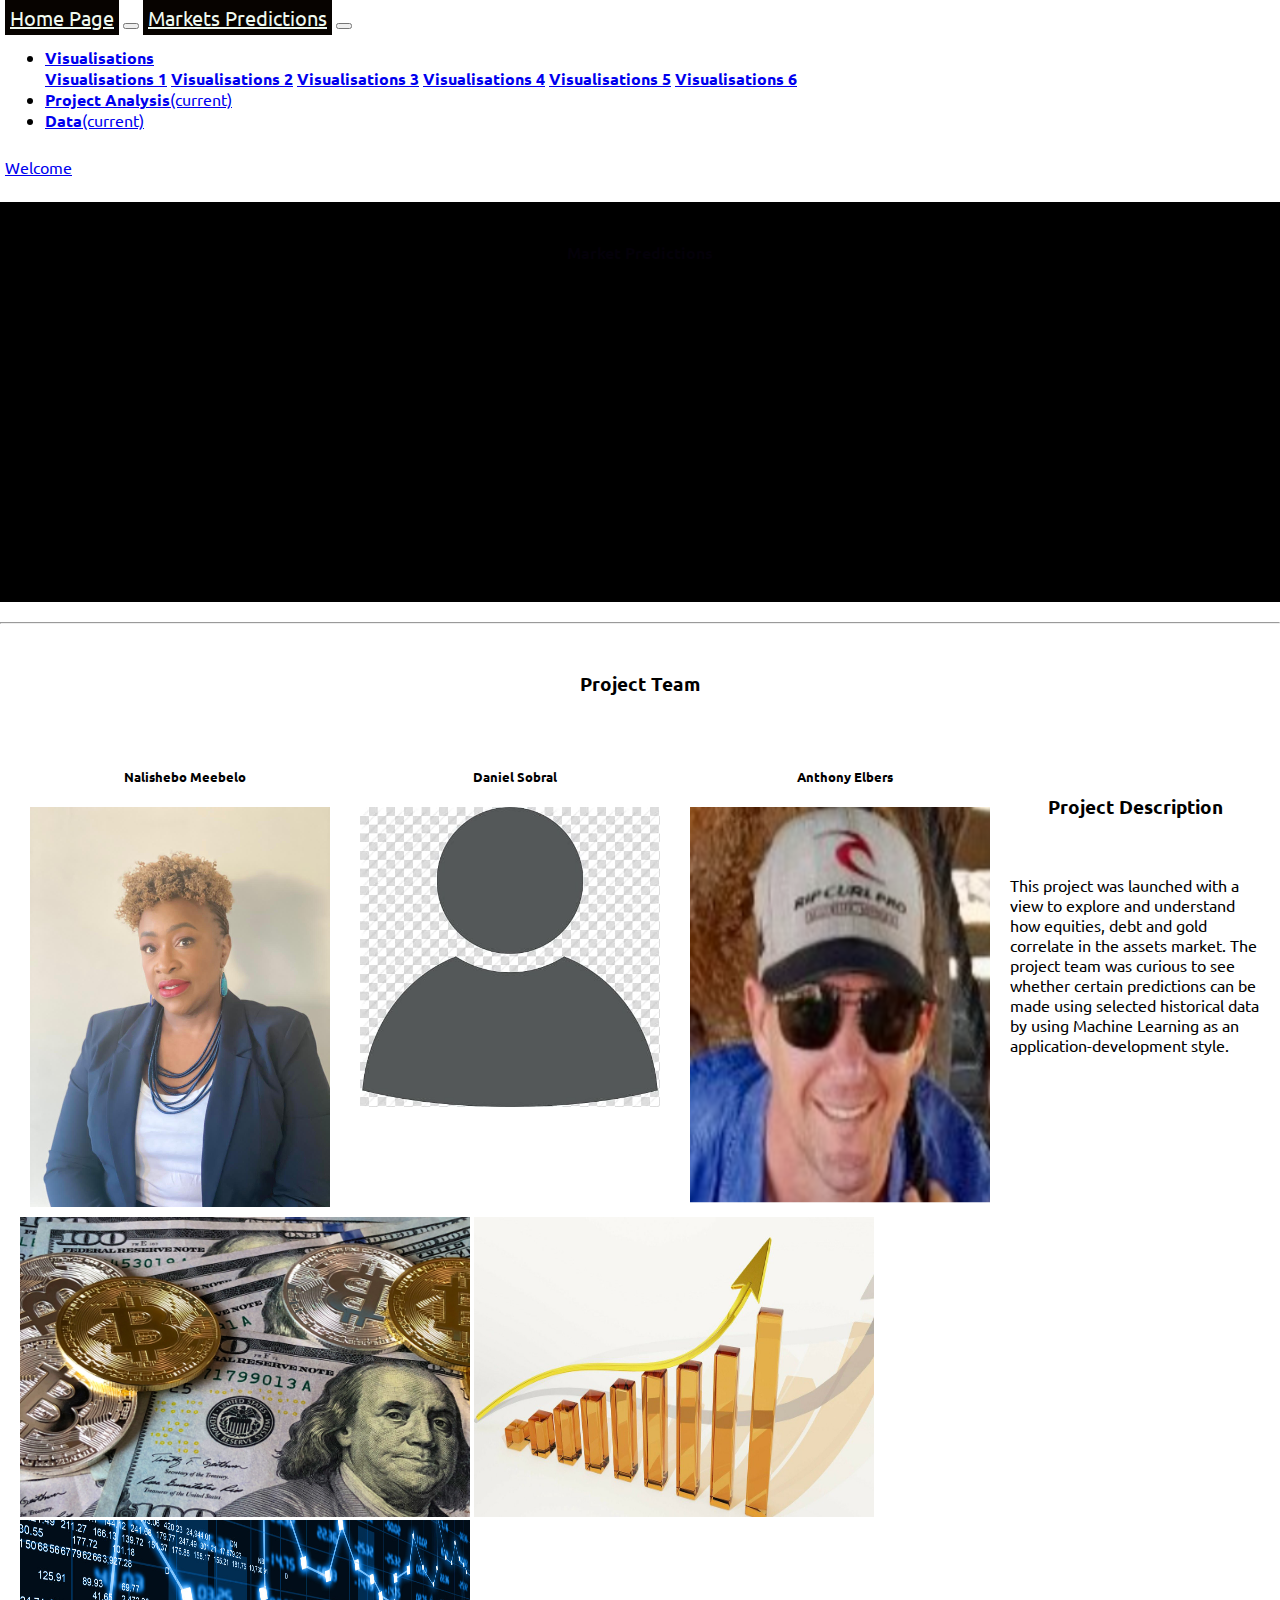
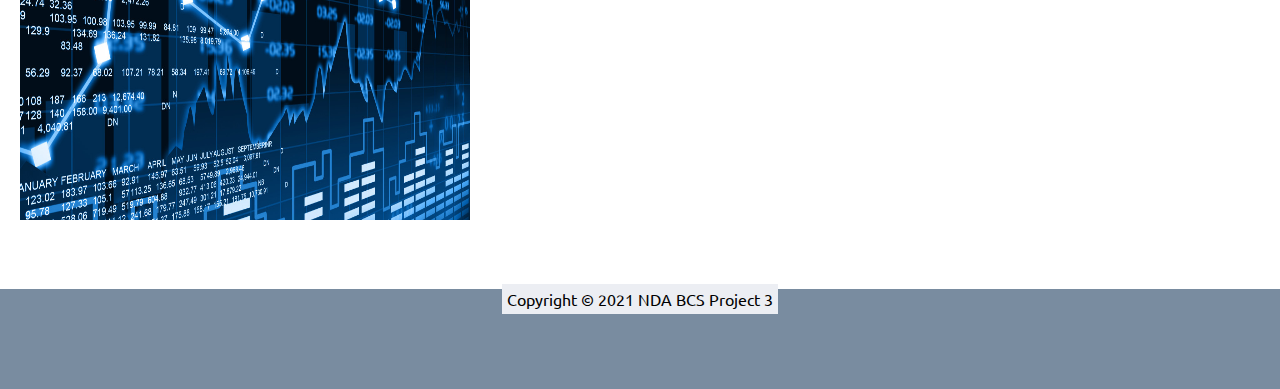
==== Market_Predictors_html/index.html @ dd2797bc "markets7" ====
<!DOCTYPE html>
<html lang="en">
   
<head>
        <meta charset="utf-8">
        <title>Market Predictions</title>
        <meta name="viewport" content="width=device-width, initial-scale=1.0">
        <meta http-equiv="X-UA-Compatible" content="ie=edge">

         <!-- Bring in our bootstrap stylesheet -->
        <link rel="stylesheet" href="https://cdn.jsdelivr.net/npm/bootstrap@4.5.3/dist/css/bootstrap.min.css" integrity="sha384-TX8t27EcRE3e/ihU7zmQxVncDAy5uIKz4rEkgIXeMed4M0jlfIDPvg6uqKI2xXr2" crossorigin="anonymous">
        <link href="https://fonts.googleapis.com/css?family=Ubuntu" rel="stylesheet">
         <!-- CSS -->
        <link rel="stylesheet" href="style.css">
          
    </head>

    <body>
        <nav class="navbar navbar-expand-lg navbar-light bg-light">
            <a class="navbar-brand titles" href="index.html">Home Page</a>
            <button class="navbar-toggler" type="button" data-toggle="collapse" data-target="#navbarSupportedContent" aria-controls="navbarSupportedContent" aria-expanded="false" aria-label="Toggle navigation">
            <span class="navbar-toggler-icon"></span>
            </button>    
           
            <a class="navbar-brand titles" href="index.html">Markets Predictions</a>
            <button class="navbar-toggler" type="button" data-toggle="collapse" data-target="#navbarSupportedContent" aria-controls="navbarSupportedContent" aria-expanded="false" aria-label="Toggle navigation">
            <span class="navbar-toggler-icon"></span>
            </button> 
          
            <!-- <a class="navbar-brand titles" href="index.html">Civil Unrest</a>
            <button class="navbar-toggler" type="button" data-toggle="collapse" data-target="#navbarSupportedContent" aria-controls="navbarSupportedContent" aria-expanded="false" aria-label="Toggle navigation">
            <span class="navbar-toggler-icon"></span>
            </button>  -->
             

            <div class="collapse navbar-collapse justify-content-end" id="navbarSupportedContent">
                <ul class="navbar-nav ml-auto navbar-right">
                    <li class="nav-item dropdown active">
                        <a class="nav-link dropdown-toggle" href="#" id="navbarDropdown" role="button" data-toggle="dropdown" aria-haspopup="true" aria-expanded="false">
                          <strong>Visualisations</strong>
                        </a>
                        <div class="dropdown-menu" aria-labelledby="navbarDropdown">
                          <a class="dropdown-item" href="Viz1.html"><strong>Visualisations 1</strong></a>
                          <a class="dropdown-item" href="Viz2.html"><strong>Visualisations 2</strong></a>
                          <a class="dropdown-item" href="Viz3.html"><strong>Visualisations 3</strong></a>
                          <a class="dropdown-item" href="Viz4.html"><strong>Visualisations 4</strong></a>
                          <a class="dropdown-item" href="Viz5.html"><strong>Visualisations 5</strong></a>
                          <a class="dropdown-item" href="Viz6.html"><strong>Visualisations 6</strong></a>
                        </div>
                      </li>
                  <li class="nav-item active">
                    <a class="nav-link" href="Analysis.html"><strong>Project Analysis</strong><span class="sr-only">(current)</span></a>
                  </li>
                  <li class="nav-item active">
                    <a class="nav-link" href="Data.html"><strong>Data</strong><span class="sr-only">(current)</span></a>
                  </li>              
                </ul>
               
              </div>
            </nav> 
            <div class="wrapper">
              <nav class="navbar navbar-default">
                <div class="container-fluid">
                  <div class="navbar-header">
                    <a class="navbar-brand" href="index.html">Welcome
                      <img class="nav-fin" src="/financial-markets.jpg">
                    </a>
                  </div>
                </div>
              </nav>
              <div class="hero text-center">
                <h3>Market Predictions</h3>
                <p><strong><em>Performance of specific assets predicted on the basis of their correlations and through the lens of historical data</em></strong></p>
              </div><hr>

            <!-- <h1>Civil Unrest and the Financial Markets</h1><br> -->
        <!-- <h2>An analysis of financial assets and their correlation with civil unrest</h2><br> -->
      <div class="container block">
        <div class ="row">
         <div class = "col-md-12">
          <div class="jumbotron text-center"> <h3><strong>Project Team</strong></h3><br>
         
          <div class="container-1">
          <h5>Nalishebo Meebelo</h5>
            <p style ="overflow-wrap: normal;">
            <img width="300" class = "leftimage" src = "image3.jpg"/>
          </div>

          <div class="container-1">
          <h5>Daniel Sobral</h5>
            <p style ="overflow-wrap: normal;">
            <img width="300" class = "leftimage" src = "image-7173790.png"/>
          </div>
        
         <div class="container-1">
         <h5>Anthony Elbers</h5>
            <p style ="overflow-wrap: normal;">
            <img width="300" height="400" class = "leftimage" src = "image2.png"/>
          </div>
            
        </div>
      </div>
     </div>
    </div>

    <div class="block">
      <div class ="row">
       <div class = "col-md-12">
        <div class="jumbotron text-centre"> <h3><strong>Project Description</strong></h3><br>
          <p>This project was launched with a view to explore and understand how equities, debt and gold correlate in the assets market. The project team was curious to see whether certain predictions can be made using selected historical data by using Machine Learning as an application-development style. 
           </p>
          <p style ="overflow-wrap: normal;">
           
        
        </div>
      </div>
     </div>
    </div>
 
    <div class="block">
      <div class ="row">
       <div class = "col-md-12">
        <div class="jumbotron text-right"> 
            <p style ="overflow-wrap: normal;">
            <img width="450" height = "300" class = "centerimage" src = "pexels-david-mcbee-730547.jpg"/>
            <img width="400" height = "300" class = "centerimage" src = "graph-163509_1280.jpg"/>
            <img width="450" height = "300" class = "centerimage" src = "financial-markets.jpg"/>
        </div>
      </div>
     </div>
    </div>
 
 <div>
   <footer class="footer">
    <span class="bottom">Copyright &copy; 2021 NDA BCS Project 3</span>
  </footer>
</div>
    
        <!-- jQuery and JS bundle w/ Popper.js -->
    <script src="https://code.jquery.com/jquery-3.5.1.slim.min.js" integrity="sha384-DfXdz2htPH0lsSSs5nCTpuj/zy4C+OGpamoFVy38MVBnE+IbbVYUew+OrCXaRkfj" crossorigin="anonymous"></script>
    <!-- <script src="https://cdn.jsdelivr.net/npm/bootstrap@4.5.3/dist/js/bootstrap.bundle.min.js" integrity="sha384-ho+j7jyWK8fNQe+A12Hb8AhRq26LrZ/JpcUGGOn+Y7RsweNrtN/tE3MoK7ZeZDyx" crossorigin="anonymous"></script> -->
     <!-- This is the d3 library -->
  <script src="https://cdnjs.cloudflare.com/ajax/libs/d3/4.11.0/d3.js"></script>
  <script src="https://cdn.jsdelivr.net/npm/bootstrap@4.5.3/dist/js/bootstrap.bundle.min.js" integrity="sha384-ho+j7jyWK8fNQe+A12Hb8AhRq26LrZ/JpcUGGOn+Y7RsweNrtN/tE3MoK7ZeZDyx" crossorigin="anonymous"></script>

  <!-- This is the data.js -->
  <!-- <script src="static/js/data.js"></script> -->
  <!-- This is the app.js and take note of the order of the 3. app.js uses data and data needs d3 -->
  <!-- <script src="static/js/app.js"></script> -->
    </body>
</html>
---- Market_Predictors_html/style.css ----
.leftimage{
    float: left;
    margin-right: 10px;
}
.rightimage{
    margin-bottom: 20px;
}
.titles{
    color: hsl(120, 50%, 96%) !important;
    background-color:  rgb(7, 3, 0) !important;
    font-size: 20px;
    padding: 5px;
}
h1{
    text-align: center;
}
    
h2{
    text-align: center;
}

* {
    box-sizing: border-box;
    font-family: Ubuntu, sans-serif;
  }
  /* Everything in the curly brace will be applied to the body */
  html,
  body {
    /* height: 100%; */
    padding: 0;
    margin: 0;
  }

 h3 {
    text-align: center;
  }

  h5 {
    text-align: center;
  }

  .container-1 {
    float: left;
    width: 300;
    padding: 10px;
    box-sizing: border-box;
    }

  .block {
    float: centre;
    width: 100;
    padding: 20px;
    box-sizing: border box;
    }

  /* .tableauPlaceholder {
    float: centre;
    width: 300;
    height: 200;
    padding: 20px;
    box-sizing: border box;
  } */
  /* The wrapper contains all of the page's content besides the footer, which is pushed to the bottom of the page */
  .wrapper {
    position: relative;
    min-height: 100%;
    padding-bottom: 130px;
    overflow: auto;
  }
  
  /* The footer is positioned at the bottom of the page */
  .footer {
    position: absolute;
    right: 0;
    bottom: 0;
    left: 0;
    min-height: 100px;
    background: #798ca0;
    text-align: center;
  }
  
  /* The code styles the text at the bottom of the footer */
  .footer > .bottom {
    position: bottom;
    right: 0;
    bottom: 0;
    left: 0;
    padding: 5px;
    background: #eceef3;
  }
  
  .navbar {
    padding: 5px;
    margin: 0;
    }
  
    /* This CSS styles the ufo icon in the navbar */
  .nav-fin {
    position: absolute;
    bottom: 5px;
    left: 120px;
    width: 35px;
    color: rgb(252, 244, 244);
  }
  
  /* Adding styles to the aside and filter form */
  .ufo-form {
    margin-top: 50px;
  }
  
  .filters .panel-body {
    padding: 0;
  }
  
  .filters {
    margin-top: 10px;
  }
  
  select {
    display: block;
    width: 100%;
    padding: 8px;
    color: #8e979f;
    outline: none;
  }
  
  #table-area th {
    text-align: center;
  }
  
  #table-area th:first-child,
  #table-area th:nth-child(2),
  #table-area th:nth-child(6) {
    min-width: 70px;
  }
  
  .loader {
    margin-top: 50px;
  }
  
  .margin-top-50 {
    margin-top: 50px;
  }
  
  /* The styles for the parallax */
  .hero {
    position: relative;
    height: 400px;
    border: 3px;
    padding: 20px;
    margin: 20px 0;
    background: black;
    background-image: url("../GettyImages-827464724-e1548867152133.jpg");
    background-attachment: fixed;
    background-position: bottom center;
    background-size: cover;
  }
  
  .hero h3 {
    margin-top: 20px;
    /* font-size: 1rem; */
    font-size: 16px;
    animation: title 1.2s forwards linear;
    color:hsl(260, 82%, 2%);
    text-align: center;
  }
  
  .hero p {
    font-size: 2rem;
    opacity: 0;
    animation: subtitle 1.2s forwards linear;
    animation-delay: 1.2s;
    color:hsl(240, 88%, 3%)
     }

  .hero p {
    text-align: center
  }
  /* input placeholder color changes */
  .form-control::-webkit-input-placeholder {
    /* Chrome/Opera/Safari */
    color: #8e979f;
  }
  
  .form-control::-moz-placeholder {
    /* Firefox 19+ */
    color: #8e979f;
  }
  
  .form-control:-ms-input-placeholder {
    /* IE 10+ */
    color: #8e979f;
  }
  
  .form-control:-moz-placeholder {
    /* Firefox 18- */
    color: #8e979f;
  }
  
  /* media queries which will only be activated at specific screen sizes */
  @media (max-width: 800px) {
    #table-area td {
      font-size: 1em;
    }
  }
  
  @media (max-width: 500px) {
    #table-area thead {
      display: none;
    }
  
    #table-area tr td:first-child {
      font-size: 1.8em;
      font-weight: bold;
      background: #1b3146;
    }
  
    #table-area tr td:last-child {
      margin-bottom: 20px;
    }
  
    #table-area tr td:last-child::after {
      display: block;
      width: 100%;
      height: 1px;
      margin-top: 20px;
      content: " ";
      background: aliceblue;
    }
  
    #table-area td {
      font-size: 1.25em;
    }
  
    #table-area tbody td {
      display: block;
      text-align: center;
    }
  
    #table-area tbody td::before {
      display: block;
      font-size: 1.4em;
      font-weight: bold;
      text-align: center;
      content: attr(data-th);
    }
  
    .hero h1 {
      animation: smaller-title 1.2s forwards linear;
    }
  }
  
  /* keyframe animations which will be used to animate the title */
  @keyframes title {
    from {
      opacity: 0;
    }
  
    to {
      font-size: 7.5rem;
      opacity: 1;
    }
  }
  
  @keyframes smaller-title {
    from {
      opacity: 0;
    }
  
    to {
      font-size: 5.5rem;
      opacity: 1;
    }
  }
  
  @keyframes subtitle {
    from {
      opacity: 0;
    }
  
    to {
      opacity: 1;
    }
  }
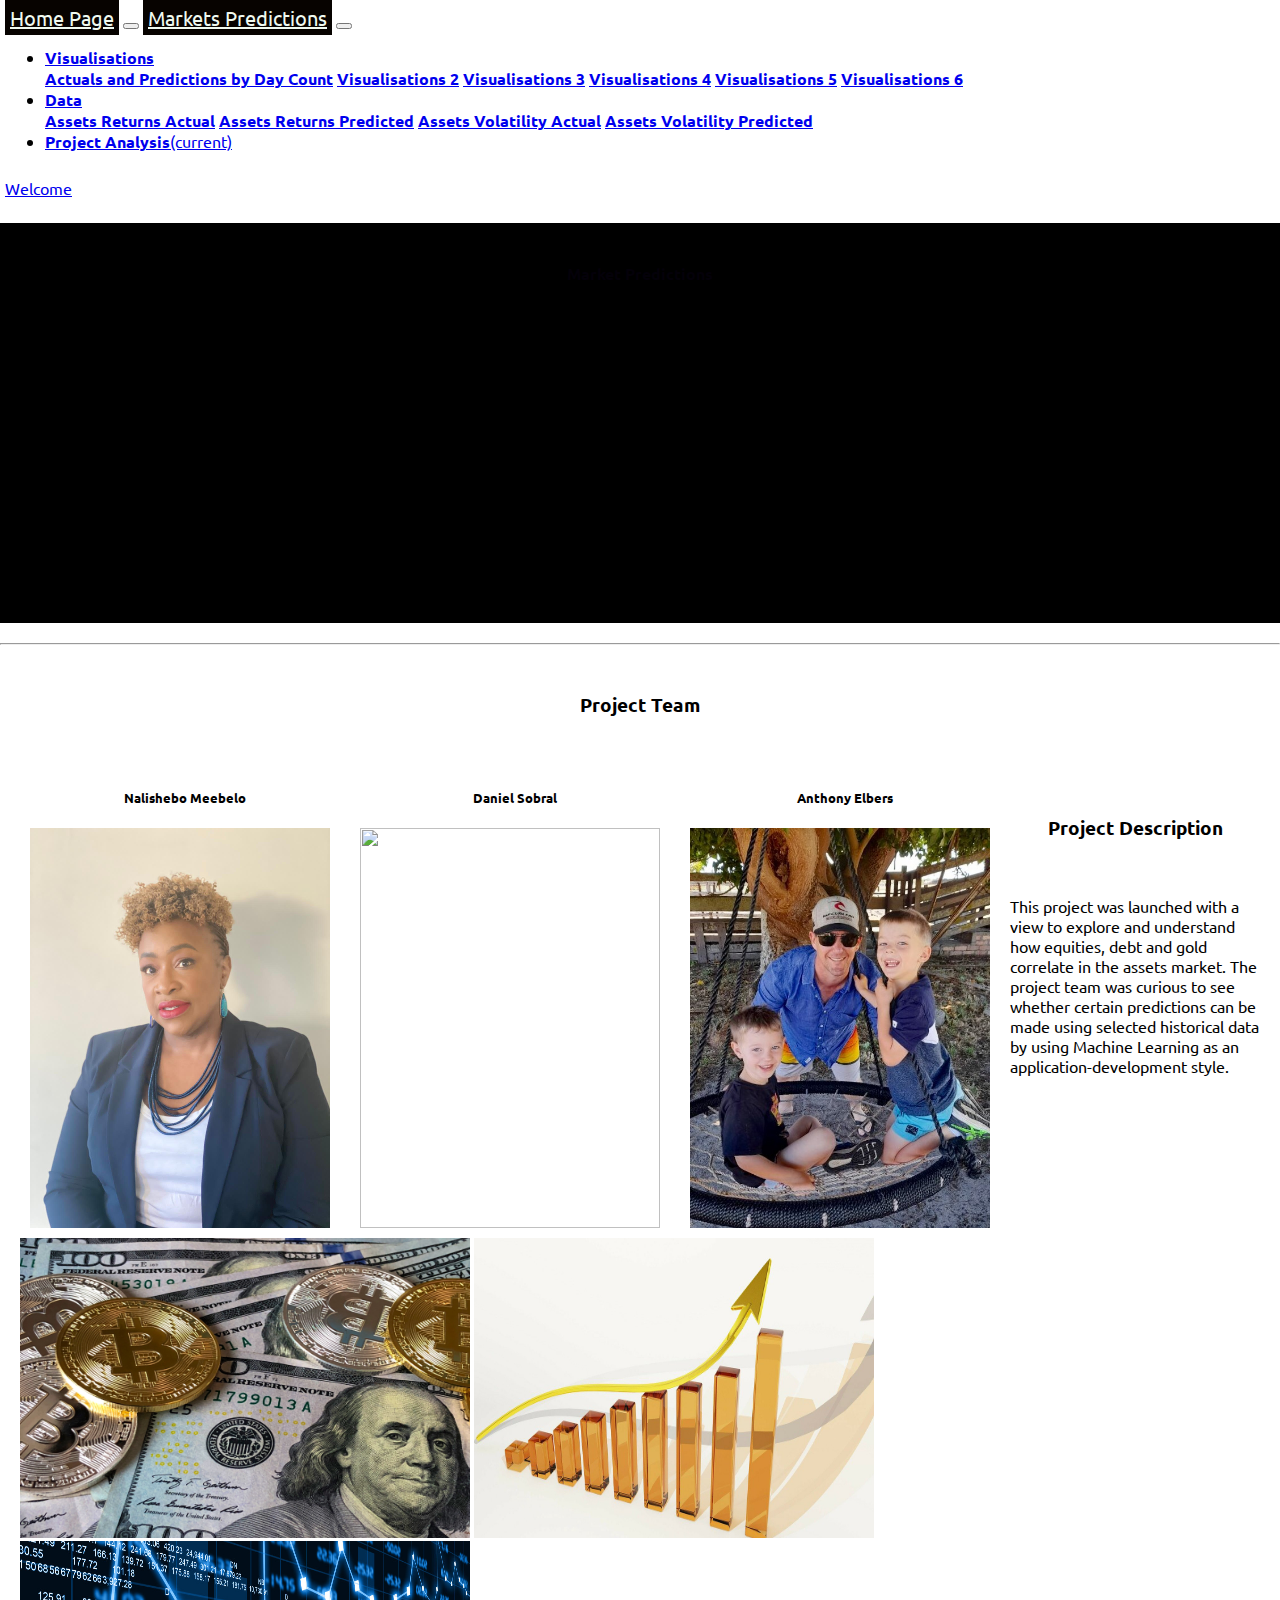
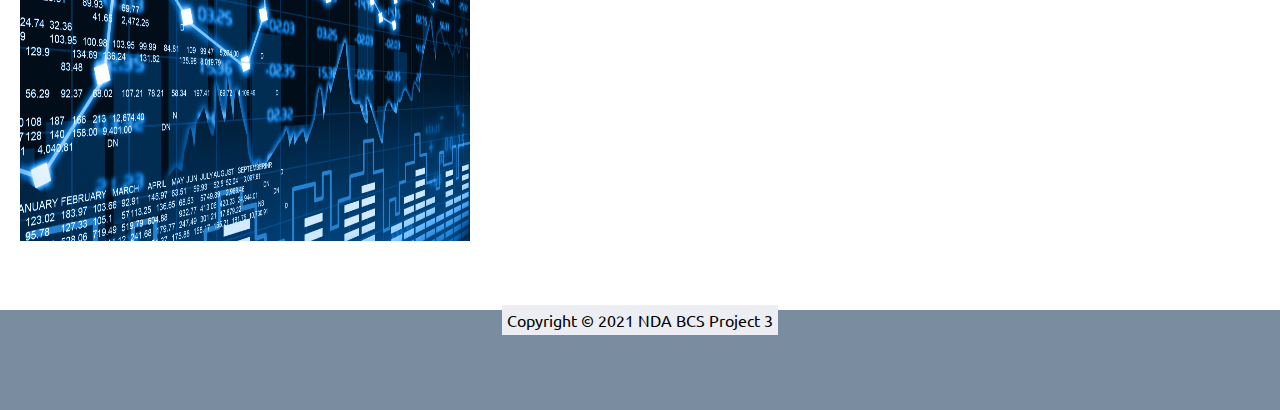
==== commit 69069cd5: "markets13" ====
--- a/Market_Predictors_html/index.html
+++ b/Market_Predictors_html/index.html
@@ -40,7 +40,7 @@
                           <strong>Visualisations</strong>
                         </a>
                         <div class="dropdown-menu" aria-labelledby="navbarDropdown">
-                          <a class="dropdown-item" href="Viz1.html"><strong>Visualisations 1</strong></a>
+                          <a class="dropdown-item" href="Viz1.html"><strong>Actuals and Predictions by Day Count</strong></a>
                           <a class="dropdown-item" href="Viz2.html"><strong>Visualisations 2</strong></a>
                           <a class="dropdown-item" href="Viz3.html"><strong>Visualisations 3</strong></a>
                           <a class="dropdown-item" href="Viz4.html"><strong>Visualisations 4</strong></a>
@@ -48,12 +48,21 @@
                           <a class="dropdown-item" href="Viz6.html"><strong>Visualisations 6</strong></a>
                         </div>
                       </li>
+                      <li class="nav-item dropdown active">
+                      <a class="nav-link dropdown-toggle" href="#" id="navbarDropdown" role="button" data-toggle="dropdown" aria-haspopup="true" aria-expanded="false">
+                        <strong>Data</strong>
+                      </a>
+                      <div class="dropdown-menu" aria-labelledby="navbarDropdownData">
+                        <a class="dropdown-item" href="returnsactual.html"><strong>Assets Returns Actual</strong></a>
+                        <a class="dropdown-item" href="returnspredicted.html"><strong>Assets Returns Predicted</strong></a>
+                        <a class="dropdown-item" href="Viz3.html"><strong>Assets Volatility Actual</strong></a>
+                        <a class="dropdown-item" href="Viz4.html"><strong>Assets Volatility Predicted</strong></a>
+                        </div>
+                    </li>
                   <li class="nav-item active">
                     <a class="nav-link" href="Analysis.html"><strong>Project Analysis</strong><span class="sr-only">(current)</span></a>
                   </li>
-                  <li class="nav-item active">
-                    <a class="nav-link" href="Data.html"><strong>Data</strong><span class="sr-only">(current)</span></a>
-                  </li>              
+                          
                 </ul>
                
               </div>
@@ -89,13 +98,13 @@
           <div class="container-1">
           <h5>Daniel Sobral</h5>
             <p style ="overflow-wrap: normal;">
-            <img width="300" class = "leftimage" src = "image-7173790.png"/>
+            <img width="300" height="400" class = "leftimage" src = "image1.png"/>
           </div>
         
          <div class="container-1">
          <h5>Anthony Elbers</h5>
             <p style ="overflow-wrap: normal;">
-            <img width="300" height="400" class = "leftimage" src = "image2.png"/>
+            <img width="300" height="400" class = "leftimage" src = "image4.jpg"/>
           </div>
             
         </div>
--- a/Market_Predictors_html/style.css
+++ b/Market_Predictors_html/style.css
@@ -282,4 +282,15 @@
       opacity: 1;
     }
   }
-  +  #navbarSupportedContent {
+  margin-right: 30px;
+
+  }
+
+  .padding {
+    padding:100px;
+  }
+
+  th {
+    padding: 10px;
+}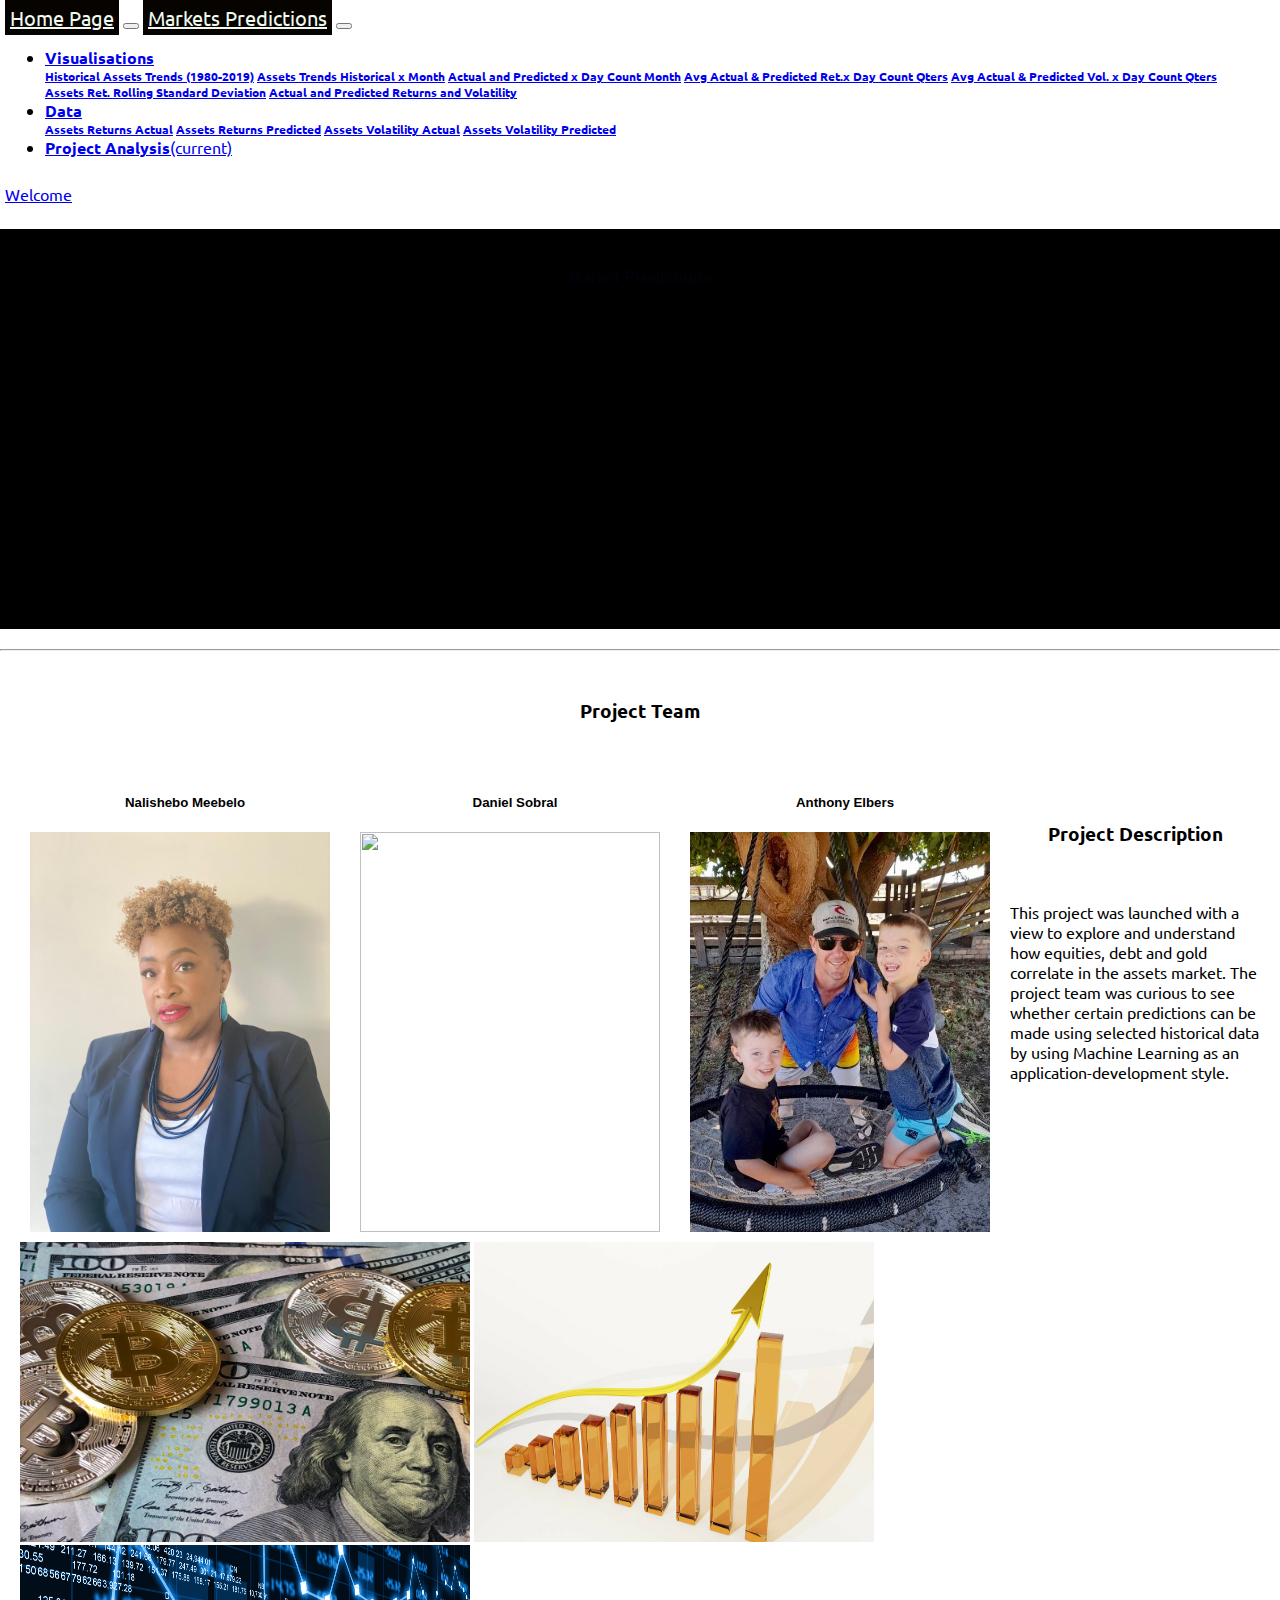
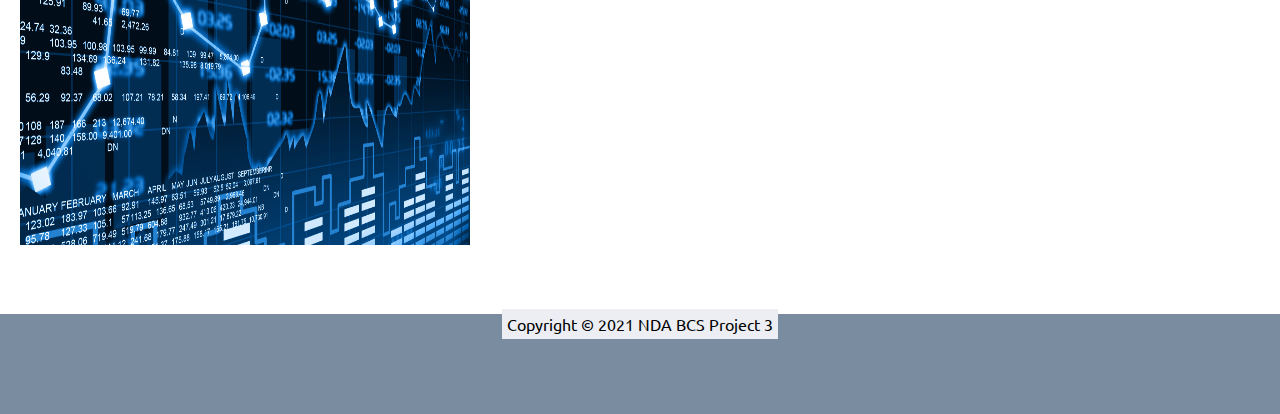
==== commit 145a5b9a: "markets15" ====
--- a/Market_Predictors_html/index.html
+++ b/Market_Predictors_html/index.html
@@ -13,9 +13,9 @@
          <!-- CSS -->
         <link rel="stylesheet" href="style.css">
           
-    </head>
+</head>
 
-    <body>
+  <body>
         <nav class="navbar navbar-expand-lg navbar-light bg-light">
             <a class="navbar-brand titles" href="index.html">Home Page</a>
             <button class="navbar-toggler" type="button" data-toggle="collapse" data-target="#navbarSupportedContent" aria-controls="navbarSupportedContent" aria-expanded="false" aria-label="Toggle navigation">
@@ -40,12 +40,14 @@
                           <strong>Visualisations</strong>
                         </a>
                         <div class="dropdown-menu" aria-labelledby="navbarDropdown">
-                          <a class="dropdown-item" href="Viz1.html"><strong>Actuals and Predictions by Day Count</strong></a>
-                          <a class="dropdown-item" href="Viz2.html"><strong>Visualisations 2</strong></a>
-                          <a class="dropdown-item" href="Viz3.html"><strong>Visualisations 3</strong></a>
-                          <a class="dropdown-item" href="Viz4.html"><strong>Visualisations 4</strong></a>
-                          <a class="dropdown-item" href="Viz5.html"><strong>Visualisations 5</strong></a>
-                          <a class="dropdown-item" href="Viz6.html"><strong>Visualisations 6</strong></a>
+                          <a class="dropdown-item" href="Viz1.html"><strong>Historical Assets Trends (1980-2019)</strong></a>
+                          <a class="dropdown-item" href="Viz2.html"><strong>Assets Trends Historical x Month</strong></a>
+                          <a class="dropdown-item" href="Viz3.html"><strong>Actual and Predicted x Day Count Month</strong></a>
+                          <a class="dropdown-item" href="Viz4.html"><strong>Avg Actual & Predicted Ret.x Day Count Qters</strong></a>
+                          <a class="dropdown-item" href="Viz5.html"><strong>Avg Actual & Predicted Vol. x Day Count Qters</strong></a>
+                          <a class="dropdown-item" href="Viz6.html"><strong>Assets Ret. Rolling Standard Deviation</strong></a>
+                          <a class="dropdown-item" href="Viz7.html"><strong>Actual and Predicted Returns and Volatility</strong></a>
+                          <!-- <a class="dropdown-item" href="Viz8.html"><strong>Ret. & Vol. Predictions by Day Count Qters </strong></a> --> 
                         </div>
                       </li>
                       <li class="nav-item dropdown active">
@@ -53,16 +55,16 @@
                         <strong>Data</strong>
                       </a>
                       <div class="dropdown-menu" aria-labelledby="navbarDropdownData">
-                        <a class="dropdown-item" href="returnsactual.html"><strong>Assets Returns Actual</strong></a>
+                        <a class="dropdown-item" href="returnsactual2.html"><strong>Assets Returns Actual</strong></a>
                         <a class="dropdown-item" href="returnspredicted.html"><strong>Assets Returns Predicted</strong></a>
-                        <a class="dropdown-item" href="Viz3.html"><strong>Assets Volatility Actual</strong></a>
-                        <a class="dropdown-item" href="Viz4.html"><strong>Assets Volatility Predicted</strong></a>
+                        <a class="dropdown-item" href="volatilityactual.html"><strong>Assets Volatility Actual</strong></a>
+                        <a class="dropdown-item" href="volatilityprediction.html"><strong>Assets Volatility Predicted</strong></a>
                         </div>
                     </li>
                   <li class="nav-item active">
                     <a class="nav-link" href="Analysis.html"><strong>Project Analysis</strong><span class="sr-only">(current)</span></a>
                   </li>
-                          
+                         
                 </ul>
                
               </div>
@@ -72,7 +74,7 @@
                 <div class="container-fluid">
                   <div class="navbar-header">
                     <a class="navbar-brand" href="index.html">Welcome
-                      <img class="nav-fin" src="/financial-markets.jpg">
+                      <img class="nav-fin" src="trend.svg">
                     </a>
                   </div>
                 </div>
@@ -81,9 +83,6 @@
                 <h3>Market Predictions</h3>
                 <p><strong><em>Performance of specific assets predicted on the basis of their correlations and through the lens of historical data</em></strong></p>
               </div><hr>
-
-            <!-- <h1>Civil Unrest and the Financial Markets</h1><br> -->
-        <!-- <h2>An analysis of financial assets and their correlation with civil unrest</h2><br> -->
       <div class="container block">
         <div class ="row">
          <div class = "col-md-12">
@@ -149,12 +148,8 @@
     <script src="https://code.jquery.com/jquery-3.5.1.slim.min.js" integrity="sha384-DfXdz2htPH0lsSSs5nCTpuj/zy4C+OGpamoFVy38MVBnE+IbbVYUew+OrCXaRkfj" crossorigin="anonymous"></script>
     <!-- <script src="https://cdn.jsdelivr.net/npm/bootstrap@4.5.3/dist/js/bootstrap.bundle.min.js" integrity="sha384-ho+j7jyWK8fNQe+A12Hb8AhRq26LrZ/JpcUGGOn+Y7RsweNrtN/tE3MoK7ZeZDyx" crossorigin="anonymous"></script> -->
      <!-- This is the d3 library -->
-  <script src="https://cdnjs.cloudflare.com/ajax/libs/d3/4.11.0/d3.js"></script>
+  <!-- <script src="https://cdnjs.cloudflare.com/ajax/libs/d3/4.11.0/d3.js"></script> -->
   <script src="https://cdn.jsdelivr.net/npm/bootstrap@4.5.3/dist/js/bootstrap.bundle.min.js" integrity="sha384-ho+j7jyWK8fNQe+A12Hb8AhRq26LrZ/JpcUGGOn+Y7RsweNrtN/tE3MoK7ZeZDyx" crossorigin="anonymous"></script>
 
-  <!-- This is the data.js -->
-  <!-- <script src="static/js/data.js"></script> -->
-  <!-- This is the app.js and take note of the order of the 3. app.js uses data and data needs d3 -->
-  <!-- <script src="static/js/app.js"></script> -->
-    </body>
+  </body>
 </html>--- a/Market_Predictors_html/style.css
+++ b/Market_Predictors_html/style.css
@@ -1,3 +1,4 @@
+
 .leftimage{
     float: left;
     margin-right: 10px;
@@ -13,10 +14,12 @@
 }
 h1{
     text-align: center;
+    font-family: 'Roboto', sans-serif;
 }
     
 h2{
     text-align: center;
+    font-family: 'Roboto', sans-serif;
 }
 
 * {
@@ -33,10 +36,12 @@
 
  h3 {
     text-align: center;
+    font-family: 'Roboto', sans-serif;
   }
 
   h5 {
     text-align: center;
+    font-family: 'Roboto', sans-serif;
   }
 
   .container-1 {
@@ -293,4 +298,27 @@
 
   th {
     padding: 10px;
-}+}
+ <style>
+@import url('https://fonts.googleapis.com/css2?family=Roboto:ital,wght@0,300;0,400;0,500;1,400&display=swap');
+ </style>
+
+*{
+  box-sizing: border-box;
+  font-family: 'Roboto', sans-serif;
+}
+
+  /* Everything in the curly brace will be applied to the body */
+  html, body {
+    height: 100%;
+    padding: 0;
+    margin: 0;
+  }
+
+h1, h2, h3, h4, h5, h6  {
+  font-family: 'Roboto', sans-serif;
+}
+
+.dropdown-menu {
+font-size: 12px
+}
